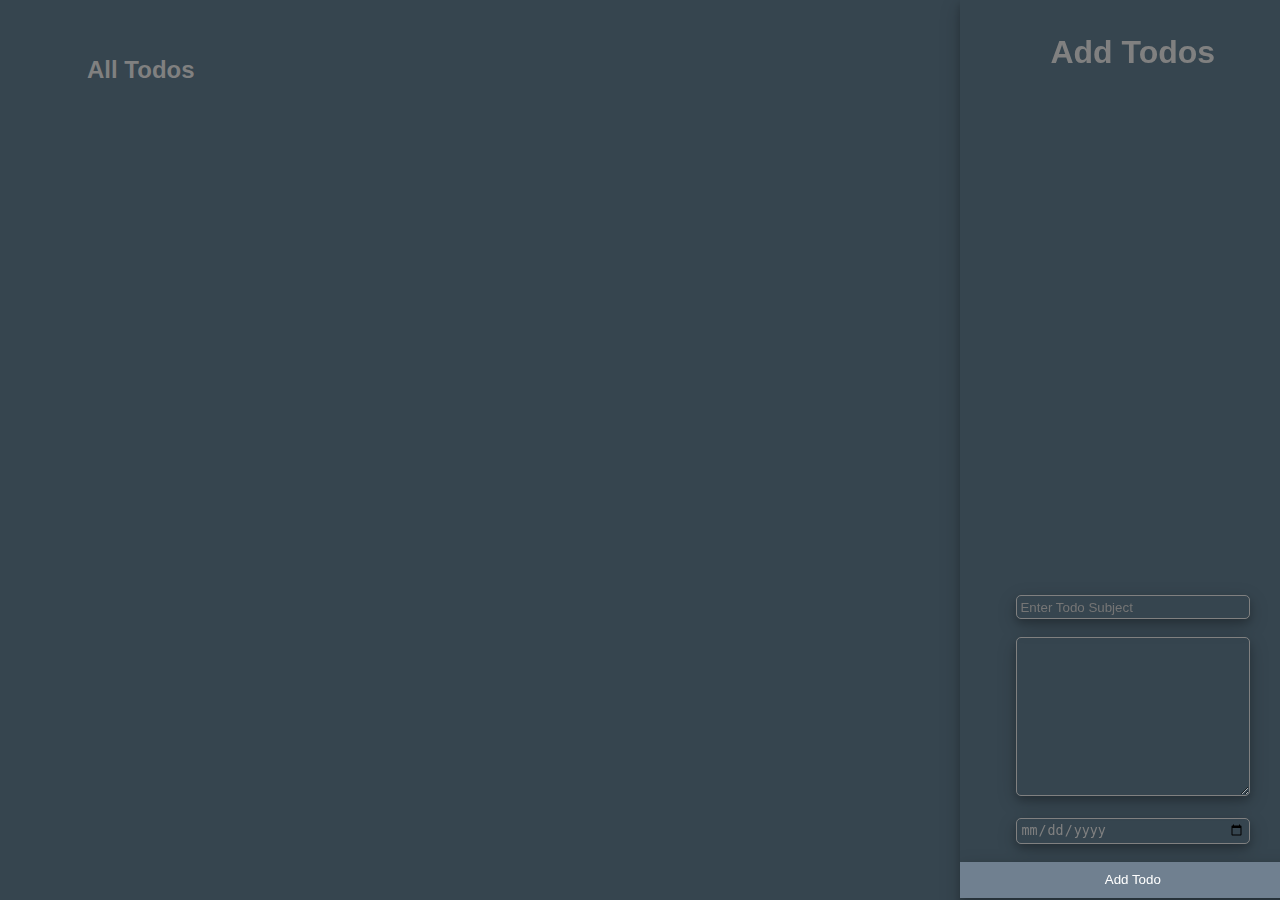
==== index.html @ ec13e65d "Create index.html" ====
<!DOCTYPE html>
<html lang="en">

<head>
    <meta charset="UTF-8">
    <meta http-equiv="X-UA-Compatible" content="IE=edge">
    <meta name="viewport" content="width=device-width, initial-scale=1.0">
    <link rel="stylesheet" href="./public/index.css">
    <title>My Todo</title>
</head>

<body>
    <div class="container">
        <div class="my_todos" id="my_todos">
            <h2>All Todos</h2>
            <ul id="todo_list">

            </ul>
        </div>
        <section class="addTodo">
            <div>
                <h1>Add Todos</h1>
            </div>
            <div class="todo_form">
                <form id="todo_form">

                    <input type="text" name="" id="subject" placeholder="Enter Todo Subject" required><br><br>
                    <textarea name="" id="description" cols="30" rows="10" required></textarea><br><br>
                    <input type="date" id="todo_time" required><br><br>
                    <button>Add Todo</button>
                </form>
            </div>
        </section>
    </div>
</body>
<script src="./pubindex.js" type="module"></script>

</html>
---- public/index.css ----
body {
    font-family: sans-serif, Arial, Helvetica, sans-serif;
    max-width: 100%;
    padding: 0%;
    margin: 0%;
    background-color: #36454f;
}

.todo_list {
    background-color: #6e7f80;
    padding: 2%;
    border-radius: 10px;
    color: #afafaf;
}

.todo_list h3 {
    font-size: 18px;
    font-weight: bold;
}

hr {
    color: #afafaf;
    background-color: #afafaf;
}

.container {
    padding: 1% 5%;
    color: gray;
}

.my_todos {
    margin-right: 25%;
    padding: 2%;
}

.container li {
    list-style-type: none;
}

.addTodo {
    padding: 1%;
    top: 0;
    bottom: 0;
    left: 75%;
    position: fixed;
    height: 100%;
    width: 25%;
    overflow: auto;
    box-shadow: 0 4px 8px 0 rgba(0, 0, 0, 0.2), 0 6px 20px 0 rgba(0, 0, 0, 0.19);
    text-align: center;
}

.addTodo input,
textarea {
    border-radius: 5px;
    outline: none;
    padding: 1%;
    border: 1px solid grey;
    color: grey;
    box-shadow: 0 4px 8px 0 rgba(0, 0, 0, 0.2), 0 6px 20px 0 rgba(0, 0, 0, 0.19);
    width: 65%;
    background: transparent;
}

.addTodo button {
    width: 100%;
    border: none;
    padding: 3% 2%;
    background-color: #708090;
    box-shadow: 0 4px 8px 0 rgba(0, 0, 0, 0.2), 0 6px 20px 0 rgba(0, 0, 0, 0.19);
    color: white;
}

.todo_form {
    width: 100%;
    left: 0;
    right: 0;
    bottom: 3%;
    position: absolute;
}
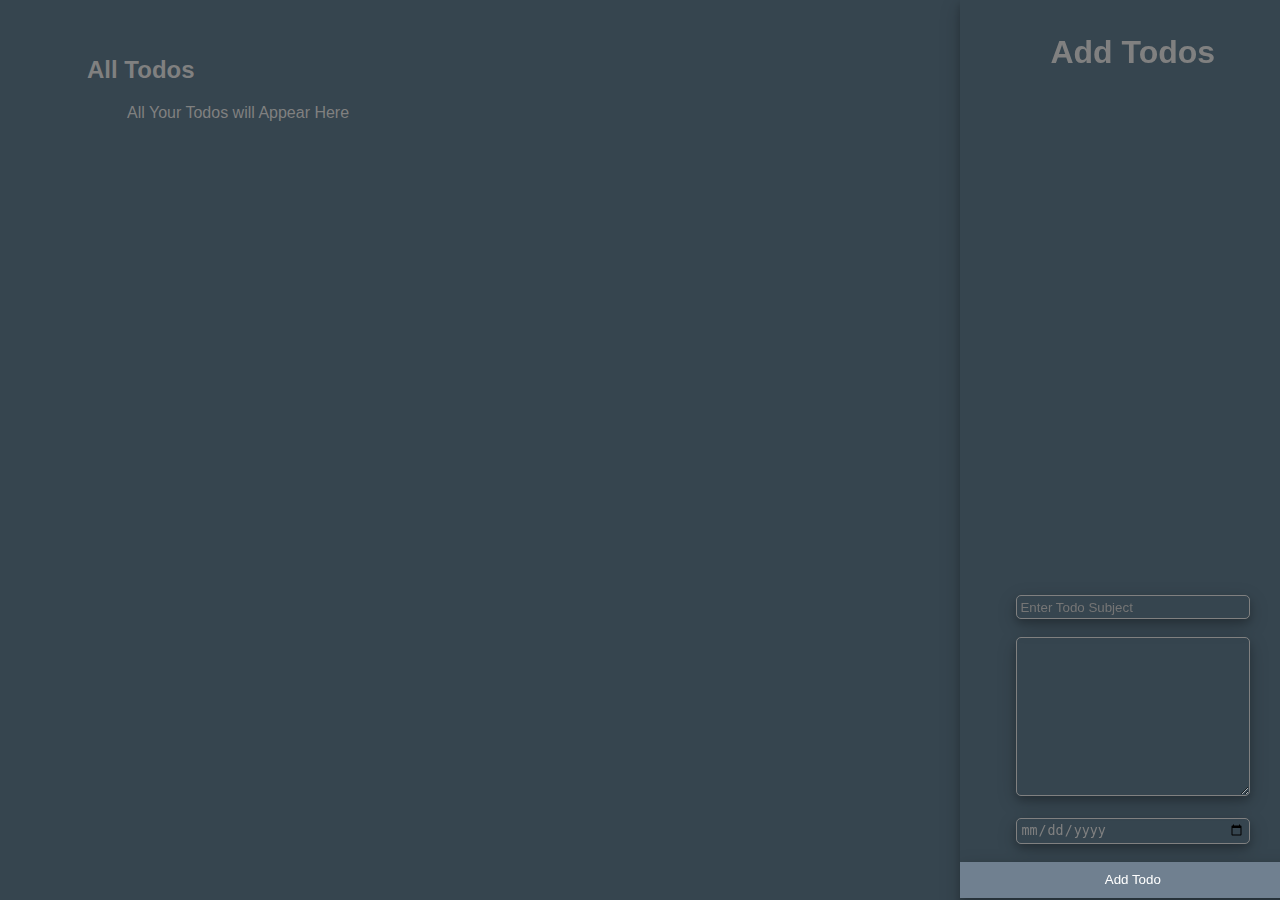
==== commit eec8b2bb: "Update index.html" ====
--- a/index.html
+++ b/index.html
@@ -33,6 +33,6 @@
         </section>
     </div>
 </body>
-<script src="./pubindex.js" type="module"></script>
+<script src="./public/index.js" type="module"></script>
 
 </html>
